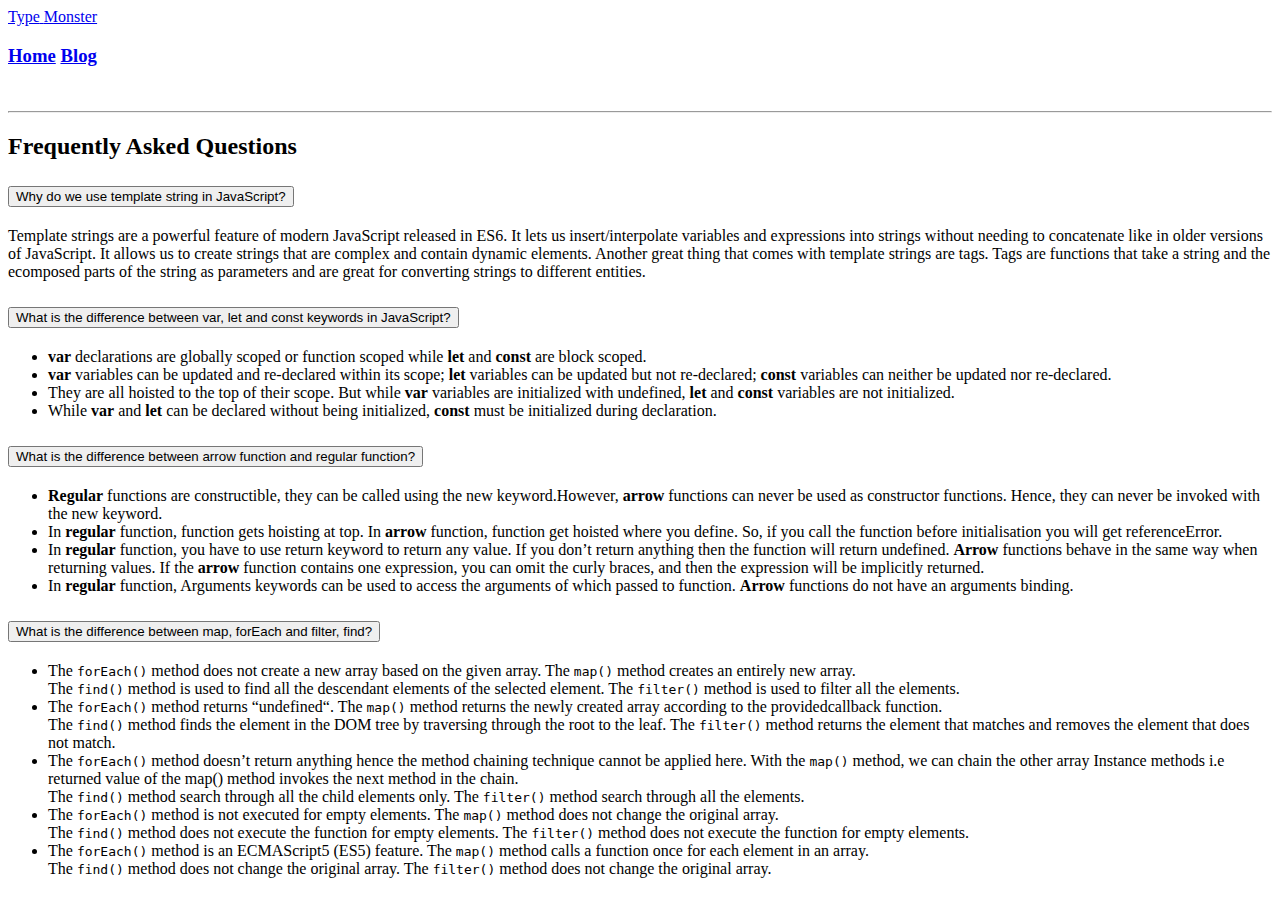
==== blogs.html @ b99da9a9 "Blogs Options added" ====
<!DOCTYPE html>
<html lang="en">

<head>
    <meta charset="UTF-8">
    <meta http-equiv="X-UA-Compatible" content="IE=edge">
    <meta name="viewport" content="width=device-width, initial-scale=1.0">

    <!-- Font Awesome ICon -->
    <script src="https://kit.fontawesome.com/3b86664ced.js" crossorigin="anonymous"></script>
    <!-- Bootstrap css link -->
    <link href="https://cdn.jsdelivr.net/npm/bootstrap@5.0.2/dist/css/bootstrap.min.css" rel="stylesheet"
        integrity="sha384-EVSTQN3/azprG1Anm3QDgpJLIm9Nao0Yz1ztcQTwFspd3yD65VohhpuuCOmLASjC" crossorigin="anonymous">        
    <!-- Css link  -->
    <!-- <link rel="stylesheet" href="styles.css"> -->

    <title>Type Monster</title>
</head>

<body class="my-5">
    <header class="container">
        <!-- Top Header Start  -->
        <section>
            <nav class="navbar navbar-light mt-0 pt-0 d-flex justify-content-between">
                <div class="header_left">
                    <a class="navbar-brand fw-bold" href="index.html">
                        <span class="bg-primary text-white px-3 py-2 rounded-3">Type</span>
                        <span class="text-primary"> Monster</span>
                    </a>
                </div>
                <div class="header_right">
                    <h3 class="d-inline">
                        <a href="index.html" class="text-decoration-none text-black-50">Home</a> 
                        <a href="blogs.html"
                            class="text-decoration-none px-2">Blog</a>
                    </h3>
                    <img class="img-fluid" src="images/header_left_profile_pic.png" alt="">
                </div>
            </nav>
        </section>
        <!-- Top Header End  -->
    </header>
    <hr>
    <main class="container">
        <!-- Freequently asked questions start  -->
        <section class="my-5">
            <div class="py-5 bg-white">
                <div class="d-flex justify-content-between align-items-center flex-column">
                    <h2 class="pb-2">Frequently Asked Questions</h2>
                    <div class="w-75 ">
                        <div class="accordion accordion-flush" id="accordionFlushExample">
                            <div class="accordion-item">
                                <h2 class="accordion-header" id="flush-headingOne">
                                    <button class="accordion-button collapsed" type="button" data-bs-toggle="collapse"
                                        data-bs-target="#flush-collapseOne" aria-expanded="false"
                                        aria-controls="flush-collapseOne">
                                        Why do we use template string in JavaScript?
                                    </button>
                                </h2>
                                <div id="flush-collapseOne" class="accordion-collapse collapse"
                                    aria-labelledby="flush-headingOne" data-bs-parent="#accordionFlushExample">
                                    <div class="accordion-body">Template strings are a powerful feature of modern
                                        JavaScript released in ES6. It lets us insert/interpolate variables and
                                        expressions into strings without needing to concatenate like in older versions
                                        of JavaScript. It allows us to create strings that are complex and contain
                                        dynamic elements. Another great thing that comes with template strings are tags.
                                        Tags are functions that take a string and the ecomposed parts of the string as
                                        parameters and are great for converting strings to different entities.</div>
                                </div>
                            </div>
                            <div class="accordion-item">
                                <h2 class="accordion-header" id="flush-headingThree">
                                    <button class="accordion-button collapsed" type="button" data-bs-toggle="collapse"
                                        data-bs-target="#flush-collapseThree" aria-expanded="false"
                                        aria-controls="flush-collapseThree">
                                        What is the difference between var, let and const keywords in JavaScript?
                                    </button>
                                </h2>
                                <div id="flush-collapseThree" class="accordion-collapse collapse"
                                    aria-labelledby="flush-headingThree" data-bs-parent="#accordionFlushExample">
                                    <div class="accordion-body">
                                        <ul>
                                            <li><strong>var</strong> declarations are globally scoped or function scoped
                                                while <strong>let</strong> and <strong>const</strong> are block scoped.
                                            </li>

                                            <li><strong>var</strong> variables can be updated and re-declared within its
                                                scope; <strong>let</strong> variables can be updated but not
                                                re-declared; <strong>const</strong>
                                                variables can neither be updated nor re-declared.</li>

                                            <li>They are all hoisted to the top of their scope. But while
                                                <strong>var</strong> variables are initialized with undefined,
                                                <strong>let</strong> and <strong>const</strong> variables are not
                                                initialized.</li>

                                            <li>While <strong>var</strong> and <strong>let</strong> can be declared
                                                without being initialized, <strong>const</strong> must be initialized
                                                during declaration.</li>
                                        </ul>
                                    </div>
                                </div>
                            </div>
                            <div class="accordion-item">
                                <h2 class="accordion-header" id="flush-headingFour">
                                    <button class="accordion-button collapsed" type="button" data-bs-toggle="collapse"
                                        data-bs-target="#flush-collapseFour" aria-expanded="false"
                                        aria-controls="flush-collapseFour">
                                        What is the difference between arrow function and regular function?
                                    </button>
                                </h2>
                                <div id="flush-collapseFour" class="accordion-collapse collapse"
                                    aria-labelledby="flush-headingFour" data-bs-parent="#accordionFlushExample">
                                    <div class="accordion-body">
                                        <ul>
                                            <li><strong>Regular</strong> functions are constructible, they can be called
                                                using the new keyword.However, <strong>arrow</strong> functions can
                                                never be used as constructor functions. Hence, they can never be invoked
                                                with the new keyword.</li>
                                            <li>In <strong>regular</strong> function, function gets hoisting at top. In
                                                <strong>arrow</strong> function, function get hoisted where you define.
                                                So, if you call the function before initialisation you will
                                                get referenceError.</li>
                                            <li>In <strong>regular</strong> function, you have to use return keyword to
                                                return any value. If you don’t return anything then the function will
                                                return undefined. <strong>Arrow</strong> functions behave in the same
                                                way when returning values. If the <strong>arrow</strong> function
                                                contains one expression, you can omit the curly braces, and then the
                                                expression will be implicitly
                                                returned.</li>
                                            <li>In <strong>regular</strong> function, Arguments keywords can be used to
                                                access the arguments of which passed to function. <strong>Arrow</strong>
                                                functions do not have an arguments binding. </li>
                                        </ul>
                                    </div>
                                </div>
                            </div>
                            <div class="accordion-item">
                                <h2 class="accordion-header" id="flush-headingFive">
                                    <button class="accordion-button collapsed" type="button" data-bs-toggle="collapse"
                                        data-bs-target="#flush-collapseFive" aria-expanded="false"
                                        aria-controls="flush-collapseFive">
                                        What is the difference between map, forEach and filter, find?
                                    </button>
                                </h2>
                                <div id="flush-collapseFive" class="accordion-collapse collapse"
                                    aria-labelledby="flush-headingFive" data-bs-parent="#accordionFlushExample">
                                    <div class="accordion-body">
                                        <ul>
                                            <li>The <code>forEach()</code> method does not create a new array based on
                                                the given array. The <code>map()</code> method creates an entirely new
                                                array. <br>
                                                The <code>find()</code> method is used to find all the descendant
                                                elements of the selected element. The <code>filter()</code> method is
                                                used to
                                                filter all the elements.</li>
                                            <li>
                                                The <code>forEach()</code> method returns “undefined“. The
                                                <code>map()</code> method returns the newly created array according to
                                                the providedcallback function. <br>
                                                The <code>find()</code> method finds the element in the DOM tree by
                                                traversing through the root to the leaf. The <code>filter()</code>
                                                method returns the element that matches and removes the element that
                                                does not match.
                                            </li>
                                            <li>
                                                The <code>forEach()</code> method doesn’t return anything hence the
                                                method chaining technique cannot be applied here. With the
                                                <code>map()</code> method, we can chain the other array Instance methods
                                                i.e returned value of the map() method invokes the next method in the
                                                chain. <br>
                                                The <code>find()</code> method search through all the child elements
                                                only. The <code>filter()</code> method search through all the elements.
                                            </li>
                                            <li>
                                                The <code>forEach()</code> method is not executed for empty elements.
                                                The <code>map()</code> method does not change the original array. <br>
                                                The <code>find()</code> method does not execute the function for empty
                                                elements. The <code>filter()</code> method does not execute the function
                                                for empty elements.
                                            </li>
                                            <li>
                                                The <code>forEach()</code> method is an ECMAScript5 (ES5) feature. The
                                                <code>map()</code> method calls a function once for each element in an
                                                array. <br>
                                                The <code>find()</code> method does not change the original array. The
                                                <code>filter()</code> method does not change the original array.
                                            </li>
                                        </ul>
                                    </div>
                                </div>
                            </div>
                        </div>
                    </div>
                </div>
            </div>
        </section>
        <!-- Freequently asked questions End  -->
    </main>

    <script src="https://cdn.jsdelivr.net/npm/bootstrap@5.0.2/dist/js/bootstrap.bundle.min.js"
        integrity="sha384-MrcW6ZMFYlzcLA8Nl+NtUVF0sA7MsXsP1UyJoMp4YLEuNSfAP+JcXn/tWtIaxVXM"
        crossorigin="anonymous"></script>

</body>

</html>
---- styles.css ----
* {
  padding: 0;
  margin: 0;
  box-sizing: border-box;
}

body {
  background-image: url("./bg.png");
  background-size: cover;
  background-position: left top;
  font-family: "Zilla Slab", serif;
}
.header_content {
  display: flex;
  justify-content: center;
  margin: 20px 0;
}

.title {
  margin-right: 150px;
}

.header_content a{
  text-decoration: none;
  color: white;
  font-size: 30px;
  width: 100px;
  /* height: 70px; */
  margin: auto 0;
  padding: 10px 15px;

  background-color: blue;
  text-align: center;
  align-items: center;
  border-radius: 10px;

}

.box-container {
  width: 70%;
  margin: 0 auto;
}

#question {
  height: 100px;
  display: flex;
  align-items: center;
  justify-content: center;
  color: white;
  font-size: 25px;
  border-radius: 15px;
  background: rgb(255, 255, 255);
  background: linear-gradient(
    92.49deg,
    rgba(255, 255, 255, 0.1) 0.18%,
    rgba(255, 255, 255, 0.05) 99.85%
  );
  backdrop-filter: blur(5px);
  margin-bottom: 30px;
}

#display {
  height: 100px;
  display: flex;
  flex-wrap: wrap;
  align-items: center;
  padding-left: 5rem;
  color: white;
  font-size: 32px;
  background-color: #171717;
  border: 2px solid #9dffad;
  border-radius: 15px;
}

#countdown {
  position: fixed;
  height: 100vh;
  width: 100vw;
  background-color: rgba(0, 0, 0, 0.8);
  top: 0;
  left: 0;
  display: flex;
  align-items: center;
  justify-content: center;
  font-size: 3rem;
  color: white;
  display: none;
}
#result {
  position: fixed;
  top: 50%; 
  left: 50%;
  transform: translate(-50%, -50%);
  height: 250px;
  width: 400px;
  background-color: #171717;
  border-radius: 15px;
  border: 2px solid #9dffad;
  color: white;
  text-align: center;
  padding: 2rem;
}
#show-time{
  text-align: center;
  color: white;
  margin: 10px 0;
}

.green {
  color: #9dffad;
}
.red {
  color: #eb6565;
}
.bold {
  font-weight: 700;
}
.inactive {
  border: 2px solid white !important;
}
.hidden {
  display: none;
}

.divider-container {
  height: 80px;
  display: flex;
  justify-content: center;
  align-items: center;
  gap: 15px;
  margin: 0 auto;
}

.line {
  height: 2px;
  background: white;
  width: 100%;
}

.title2 {
  color: white;
  display: block;
}

.buttons {
  display: flex;
  justify-content: center;
  margin: 30px 0;
}
button {
  padding: 10px 20px;
  border: none;
  font-size: 16px;
  font-weight: bold;
  width: 300px;
  height: 50px;
  color: white;
  background-color: #171717;
  border-radius: 10px;
  border: 2px solid #9dffad;
  cursor: pointer;
}

#histories {
  display: flex;
  flex-wrap: wrap;
  justify-content: space-around;
}

.card {
  width: 32%;
  height: 100%;
  padding: 50px;
  display: flex;
  justify-content: space-between;
  align-items: center;
  flex-direction: column;
  padding: 20px 30px;
  color: white;
  border-radius: 15px;
  background: rgb(255, 255, 255);
  background: linear-gradient(
    92.49deg,
    rgba(255, 255, 255, 0.1) 0.18%,
    rgba(255, 255, 255, 0.05) 99.85%
  );
  backdrop-filter: blur(5px);
  margin-bottom: 30px;
}

#modal-background {
  background: rgb(255, 255, 255);
  background: linear-gradient(
    92.49deg,
    rgba(255, 255, 255, 0.1) 0.18%,
    rgba(255, 255, 255, 0.05) 99.85%
  );
  backdrop-filter: blur(5px);
  height: 100vh;
  width: 100%;
  position: fixed;
  top: 0;
}
.gap_top_bottom{
  margin: 10px 0;
}
@media only screen and (max-width: 700px) {
  .box-container {
    padding: 0 20px;
    width: 100%;
  }
  .card {
    width: 100%;
  }
}
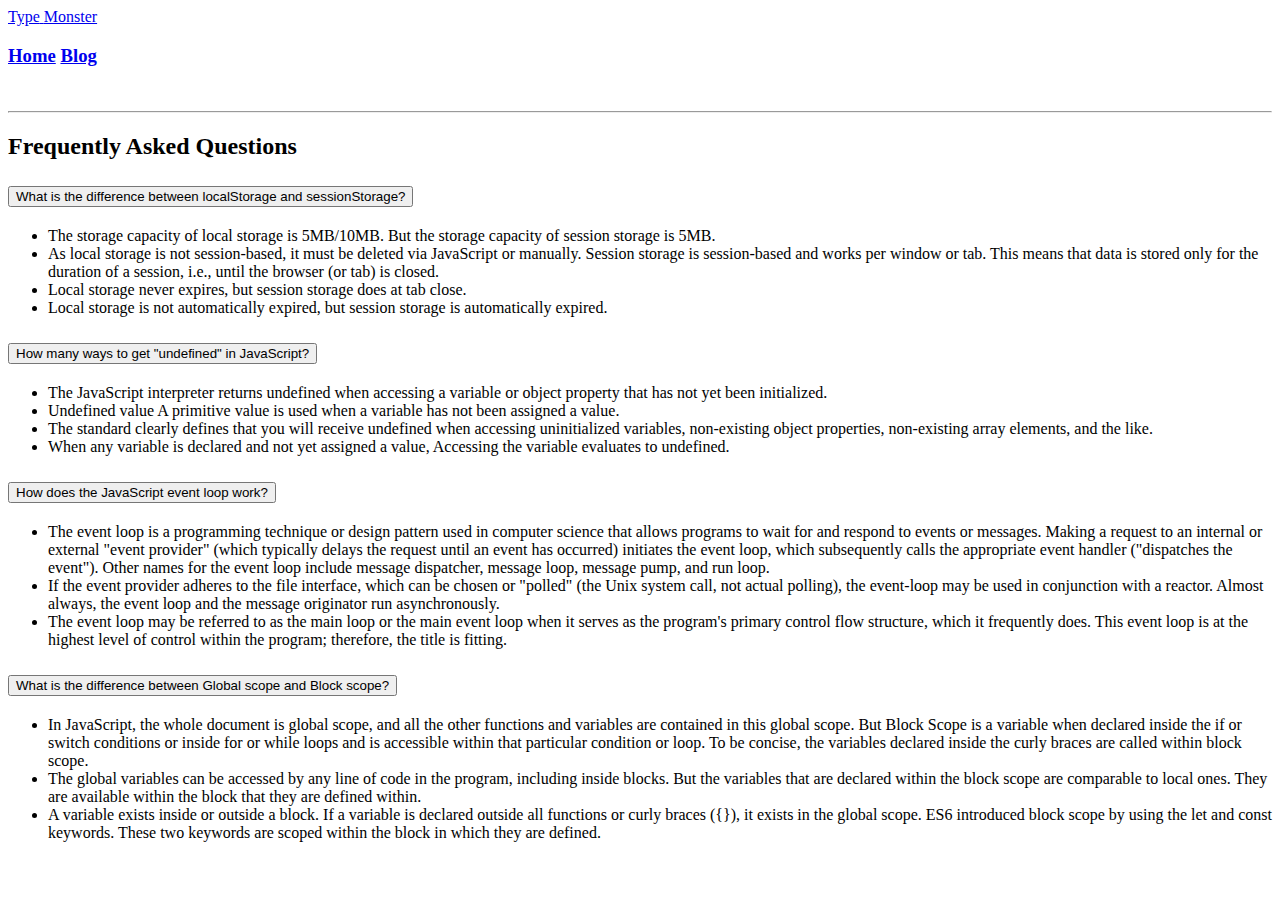
==== commit f9eb55bc: "All Blogs added" ====
--- a/blogs.html
+++ b/blogs.html
@@ -54,18 +54,27 @@
                                     <button class="accordion-button collapsed" type="button" data-bs-toggle="collapse"
                                         data-bs-target="#flush-collapseOne" aria-expanded="false"
                                         aria-controls="flush-collapseOne">
-                                        Why do we use template string in JavaScript?
+                                        What is the difference between localStorage and sessionStorage?
                                     </button>
                                 </h2>
                                 <div id="flush-collapseOne" class="accordion-collapse collapse"
                                     aria-labelledby="flush-headingOne" data-bs-parent="#accordionFlushExample">
-                                    <div class="accordion-body">Template strings are a powerful feature of modern
-                                        JavaScript released in ES6. It lets us insert/interpolate variables and
-                                        expressions into strings without needing to concatenate like in older versions
-                                        of JavaScript. It allows us to create strings that are complex and contain
-                                        dynamic elements. Another great thing that comes with template strings are tags.
-                                        Tags are functions that take a string and the ecomposed parts of the string as
-                                        parameters and are great for converting strings to different entities.</div>
+                                    <div class="accordion-body"> 
+                                        <ul>
+                                            <li>
+                                                The storage capacity of local storage is 5MB/10MB. But the storage capacity of session storage is 5MB.
+                                            </li>
+                                            <li>
+                                                As local storage is not session-based, it must be deleted via JavaScript or manually. Session storage is session-based and works per window or tab. This means that data is stored only for the duration of a session, i.e., until the browser (or tab) is closed.
+                                            </li>
+                                            <li>
+                                                Local storage never expires, but session storage does at tab close.
+                                            </li>
+                                            <li>
+                                                Local storage is not automatically expired, but session storage is automatically expired.
+                                            </li>
+                                        </ul>
+                                    </div>
                                 </div>
                             </div>
                             <div class="accordion-item">
@@ -73,30 +82,26 @@
                                     <button class="accordion-button collapsed" type="button" data-bs-toggle="collapse"
                                         data-bs-target="#flush-collapseThree" aria-expanded="false"
                                         aria-controls="flush-collapseThree">
-                                        What is the difference between var, let and const keywords in JavaScript?
+                                        How many ways to get "undefined" in JavaScript?
                                     </button>
                                 </h2>
                                 <div id="flush-collapseThree" class="accordion-collapse collapse"
                                     aria-labelledby="flush-headingThree" data-bs-parent="#accordionFlushExample">
                                     <div class="accordion-body">
                                         <ul>
-                                            <li><strong>var</strong> declarations are globally scoped or function scoped
-                                                while <strong>let</strong> and <strong>const</strong> are block scoped.
+                                            <li>
+                                                The JavaScript interpreter returns undefined when accessing a variable or object property that has not yet been
+                                                initialized.
                                             </li>
-
-                                            <li><strong>var</strong> variables can be updated and re-declared within its
-                                                scope; <strong>let</strong> variables can be updated but not
-                                                re-declared; <strong>const</strong>
-                                                variables can neither be updated nor re-declared.</li>
-
-                                            <li>They are all hoisted to the top of their scope. But while
-                                                <strong>var</strong> variables are initialized with undefined,
-                                                <strong>let</strong> and <strong>const</strong> variables are not
-                                                initialized.</li>
-
-                                            <li>While <strong>var</strong> and <strong>let</strong> can be declared
-                                                without being initialized, <strong>const</strong> must be initialized
-                                                during declaration.</li>
+                                            <li>
+                                                Undefined value A primitive value is used when a variable has not been assigned a value.
+                                            </li>
+                                            <li>
+                                                The standard clearly defines that you will receive undefined when accessing uninitialized variables, non-existing object properties, non-existing array elements, and the like.
+                                            </li>
+                                            <li>
+                                                When any variable is declared and not yet assigned a value, Accessing the variable evaluates to undefined.
+                                            </li>
                                         </ul>
                                     </div>
                                 </div>
@@ -106,31 +111,24 @@
                                     <button class="accordion-button collapsed" type="button" data-bs-toggle="collapse"
                                         data-bs-target="#flush-collapseFour" aria-expanded="false"
                                         aria-controls="flush-collapseFour">
-                                        What is the difference between arrow function and regular function?
+                                        How does the JavaScript event loop work?
                                     </button>
                                 </h2>
                                 <div id="flush-collapseFour" class="accordion-collapse collapse"
                                     aria-labelledby="flush-headingFour" data-bs-parent="#accordionFlushExample">
                                     <div class="accordion-body">
                                         <ul>
-                                            <li><strong>Regular</strong> functions are constructible, they can be called
-                                                using the new keyword.However, <strong>arrow</strong> functions can
-                                                never be used as constructor functions. Hence, they can never be invoked
-                                                with the new keyword.</li>
-                                            <li>In <strong>regular</strong> function, function gets hoisting at top. In
-                                                <strong>arrow</strong> function, function get hoisted where you define.
-                                                So, if you call the function before initialisation you will
-                                                get referenceError.</li>
-                                            <li>In <strong>regular</strong> function, you have to use return keyword to
-                                                return any value. If you don’t return anything then the function will
-                                                return undefined. <strong>Arrow</strong> functions behave in the same
-                                                way when returning values. If the <strong>arrow</strong> function
-                                                contains one expression, you can omit the curly braces, and then the
-                                                expression will be implicitly
-                                                returned.</li>
-                                            <li>In <strong>regular</strong> function, Arguments keywords can be used to
-                                                access the arguments of which passed to function. <strong>Arrow</strong>
-                                                functions do not have an arguments binding. </li>
+                                            <li>
+                                                The event loop is a programming technique or design pattern used in computer science that allows programs to wait for and respond to events or messages. Making a request to an internal or external "event provider" (which typically delays the request until an event has occurred) initiates the event loop, which subsequently calls the appropriate event
+                                                handler ("dispatches the event"). Other names for the event loop include message dispatcher, message loop, message pump, and run loop.
+                                            </li>
+                                            <li>
+                                                If the event provider adheres to the file interface, which can be chosen or "polled" (the Unix system call, not actual polling), the event-loop may be used in conjunction with a reactor. Almost always, the event loop and the message originator run asynchronously.
+                                            </li>
+                                            <li>
+                                                The event loop may be referred to as the main loop or the main event loop when it serves as the program's primary control flow structure, which it frequently does. This event loop is at the highest level of control within the program;
+                                                therefore, the title is fitting.
+                                            </li>
                                         </ul>
                                     </div>
                                 </div>
@@ -140,51 +138,23 @@
                                     <button class="accordion-button collapsed" type="button" data-bs-toggle="collapse"
                                         data-bs-target="#flush-collapseFive" aria-expanded="false"
                                         aria-controls="flush-collapseFive">
-                                        What is the difference between map, forEach and filter, find?
+                                        What is the difference between Global scope and Block scope?
                                     </button>
                                 </h2>
                                 <div id="flush-collapseFive" class="accordion-collapse collapse"
                                     aria-labelledby="flush-headingFive" data-bs-parent="#accordionFlushExample">
                                     <div class="accordion-body">
                                         <ul>
-                                            <li>The <code>forEach()</code> method does not create a new array based on
-                                                the given array. The <code>map()</code> method creates an entirely new
-                                                array. <br>
-                                                The <code>find()</code> method is used to find all the descendant
-                                                elements of the selected element. The <code>filter()</code> method is
-                                                used to
-                                                filter all the elements.</li>
                                             <li>
-                                                The <code>forEach()</code> method returns “undefined“. The
-                                                <code>map()</code> method returns the newly created array according to
-                                                the providedcallback function. <br>
-                                                The <code>find()</code> method finds the element in the DOM tree by
-                                                traversing through the root to the leaf. The <code>filter()</code>
-                                                method returns the element that matches and removes the element that
-                                                does not match.
+                                                In JavaScript, the whole document is global scope, and all the other functions and variables are contained in this global scope. But Block Scope is a variable when declared inside the if or switch conditions or inside for or while loops and is accessible within that particular condition or loop. To be concise, the variables declared inside the curly
+                                                braces are called within block scope.
                                             </li>
                                             <li>
-                                                The <code>forEach()</code> method doesn’t return anything hence the
-                                                method chaining technique cannot be applied here. With the
-                                                <code>map()</code> method, we can chain the other array Instance methods
-                                                i.e returned value of the map() method invokes the next method in the
-                                                chain. <br>
-                                                The <code>find()</code> method search through all the child elements
-                                                only. The <code>filter()</code> method search through all the elements.
+                                                The global variables can be accessed by any line of code in the program, including inside blocks. But the variables that are declared within the block scope are comparable to local ones. They are available within the block that they are defined within.
                                             </li>
                                             <li>
-                                                The <code>forEach()</code> method is not executed for empty elements.
-                                                The <code>map()</code> method does not change the original array. <br>
-                                                The <code>find()</code> method does not execute the function for empty
-                                                elements. The <code>filter()</code> method does not execute the function
-                                                for empty elements.
-                                            </li>
-                                            <li>
-                                                The <code>forEach()</code> method is an ECMAScript5 (ES5) feature. The
-                                                <code>map()</code> method calls a function once for each element in an
-                                                array. <br>
-                                                The <code>find()</code> method does not change the original array. The
-                                                <code>filter()</code> method does not change the original array.
+                                                A variable exists inside or outside a block. If a variable is declared outside all functions or curly braces ({}), it exists in the global scope. ES6 introduced block scope by using the let and const keywords. These two keywords are
+                                                scoped within the block in which they are defined.
                                             </li>
                                         </ul>
                                     </div>
--- a/styles.css
+++ b/styles.css
@@ -15,11 +15,9 @@
   justify-content: center;
   margin: 20px 0;
 }
-
 .title {
-  margin-right: 150px;
-}
-
+  margin-right: 15%;
+}
 .header_content a{
   text-decoration: none;
   color: white;
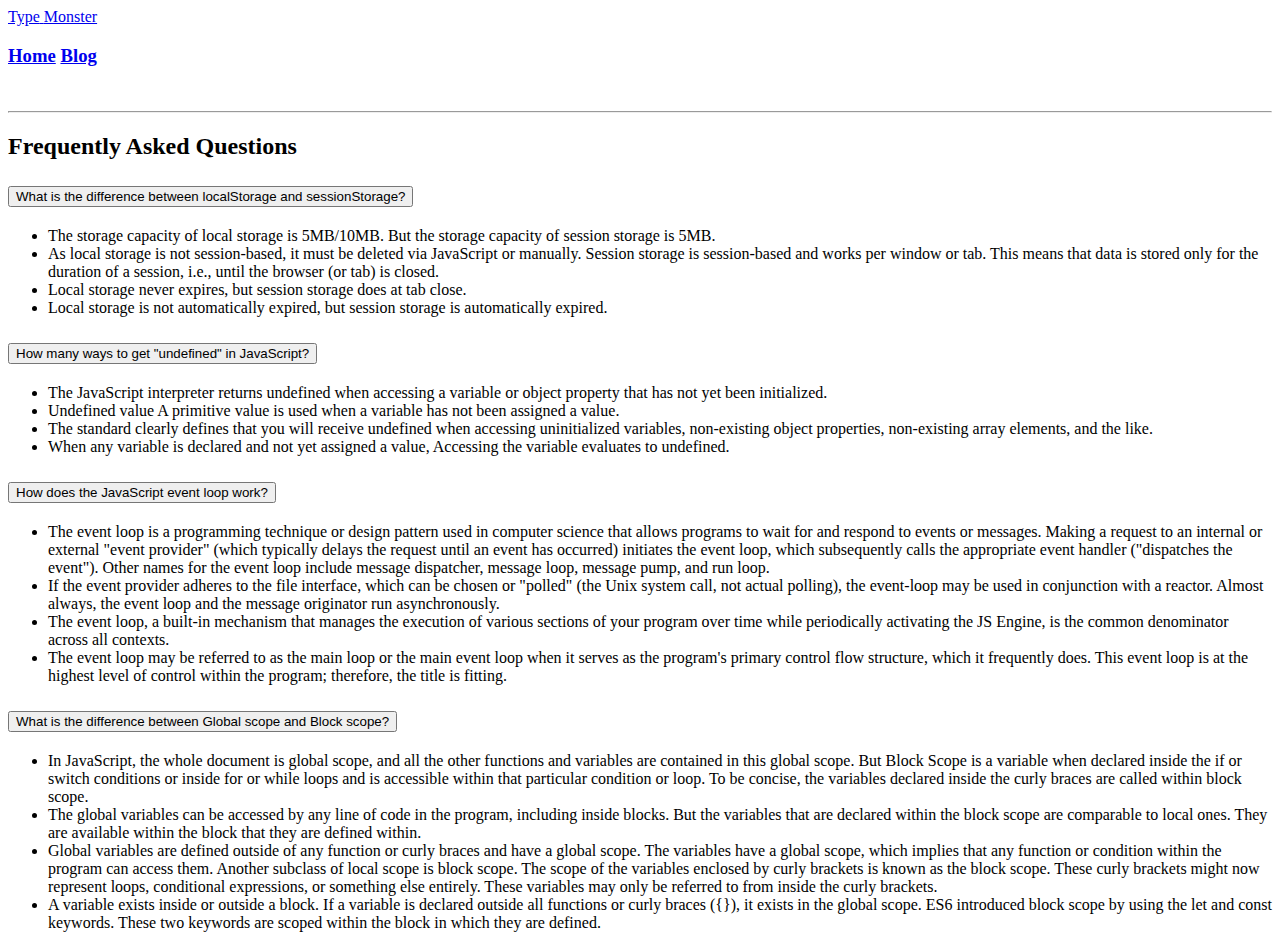
==== commit 13449608: "All Blogs Question answer added" ====
--- a/blogs.html
+++ b/blogs.html
@@ -126,6 +126,9 @@
                                                 If the event provider adheres to the file interface, which can be chosen or "polled" (the Unix system call, not actual polling), the event-loop may be used in conjunction with a reactor. Almost always, the event loop and the message originator run asynchronously.
                                             </li>
                                             <li>
+                                                The event loop, a built-in mechanism that manages the execution of various sections of your program over time while periodically activating the JS Engine, is the common denominator across all contexts.
+                                            </li>
+                                            <li>
                                                 The event loop may be referred to as the main loop or the main event loop when it serves as the program's primary control flow structure, which it frequently does. This event loop is at the highest level of control within the program;
                                                 therefore, the title is fitting.
                                             </li>
@@ -153,6 +156,13 @@
                                                 The global variables can be accessed by any line of code in the program, including inside blocks. But the variables that are declared within the block scope are comparable to local ones. They are available within the block that they are defined within.
                                             </li>
                                             <li>
+                                                Global variables are defined outside of any function or curly braces and have a global scope. The variables have a
+                                                global scope, which implies that any function or condition within the program can access them. Another subclass of local
+                                                scope is block scope. The scope of the variables enclosed by curly brackets is known as the block scope. These curly
+                                                brackets might now represent loops, conditional expressions, or something else entirely. These variables may only be
+                                                referred to from inside the curly brackets.
+                                            </li>
+                                            <li>
                                                 A variable exists inside or outside a block. If a variable is declared outside all functions or curly braces ({}), it exists in the global scope. ES6 introduced block scope by using the let and const keywords. These two keywords are
                                                 scoped within the block in which they are defined.
                                             </li>
--- a/styles.css
+++ b/styles.css
@@ -12,11 +12,12 @@
 }
 .header_content {
   display: flex;
-  justify-content: center;
-  margin: 20px 0;
+  justify-content: end;
+  margin: 20px 30px 0 0;
 }
 .title {
-  margin-right: 15%;
+  margin-bottom: 20px;
+  text-align: center;
 }
 .header_content a{
   text-decoration: none;
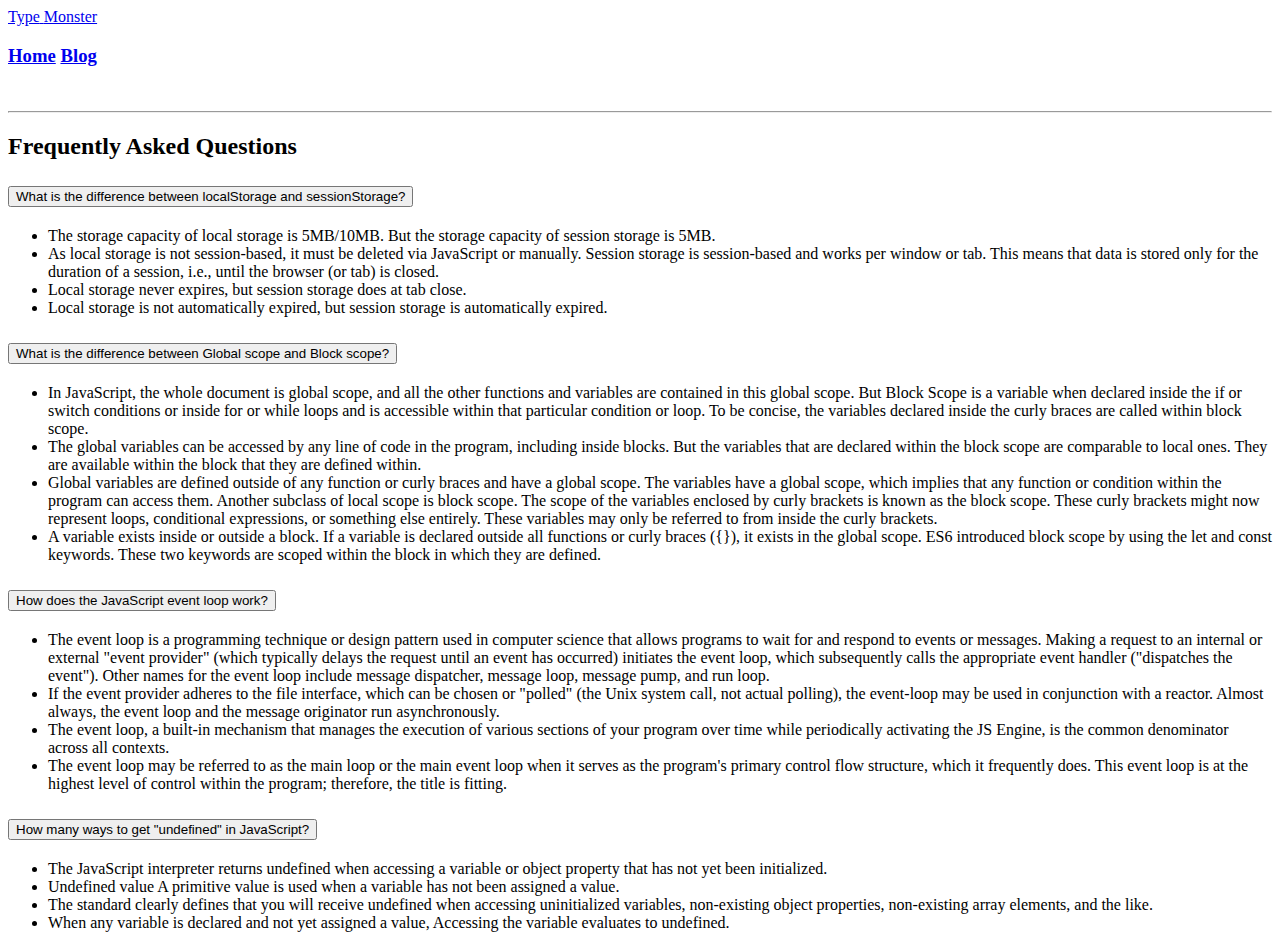
==== commit f6ff1541: "Some updates added" ====
--- a/blogs.html
+++ b/blogs.html
@@ -78,6 +78,89 @@
                                 </div>
                             </div>
                             <div class="accordion-item">
+                                <h2 class="accordion-header" id="flush-headingFive">
+                                    <button class="accordion-button collapsed" type="button" data-bs-toggle="collapse"
+                                        data-bs-target="#flush-collapseFive" aria-expanded="false" aria-controls="flush-collapseFive">
+                                        What is the difference between Global scope and Block scope?
+                                    </button>
+                                </h2>
+                                <div id="flush-collapseFive" class="accordion-collapse collapse" aria-labelledby="flush-headingFive"
+                                    data-bs-parent="#accordionFlushExample">
+                                    <div class="accordion-body">
+                                        <ul>
+                                            <li>
+                                                In JavaScript, the whole document is global scope, and all the other functions and variables are
+                                                contained in this global scope. But Block Scope is a variable when declared inside the if or switch
+                                                conditions or inside for or while loops and is accessible within that particular condition or loop.
+                                                To be concise, the variables declared inside the curly
+                                                braces are called within block scope.
+                                            </li>
+                                            <li>
+                                                The global variables can be accessed by any line of code in the program, including inside blocks.
+                                                But the variables that are declared within the block scope are comparable to local ones. They are
+                                                available within the block that they are defined within.
+                                            </li>
+                                            <li>
+                                                Global variables are defined outside of any function or curly braces and have a global scope. The
+                                                variables have a
+                                                global scope, which implies that any function or condition within the program can access them.
+                                                Another subclass of local
+                                                scope is block scope. The scope of the variables enclosed by curly brackets is known as the block
+                                                scope. These curly
+                                                brackets might now represent loops, conditional expressions, or something else entirely. These
+                                                variables may only be
+                                                referred to from inside the curly brackets.
+                                            </li>
+                                            <li>
+                                                A variable exists inside or outside a block. If a variable is declared outside all functions or
+                                                curly braces ({}), it exists in the global scope. ES6 introduced block scope by using the let and
+                                                const keywords. These two keywords are
+                                                scoped within the block in which they are defined.
+                                            </li>
+                                        </ul>
+                                    </div>
+                                </div>
+                            </div>
+                            <div class="accordion-item">
+                                <h2 class="accordion-header" id="flush-headingFour">
+                                    <button class="accordion-button collapsed" type="button" data-bs-toggle="collapse"
+                                        data-bs-target="#flush-collapseFour" aria-expanded="false" aria-controls="flush-collapseFour">
+                                        How does the JavaScript event loop work?
+                                    </button>
+                                </h2>
+                                <div id="flush-collapseFour" class="accordion-collapse collapse" aria-labelledby="flush-headingFour"
+                                    data-bs-parent="#accordionFlushExample">
+                                    <div class="accordion-body">
+                                        <ul>
+                                            <li>
+                                                The event loop is a programming technique or design pattern used in computer science that allows
+                                                programs to wait for and respond to events or messages. Making a request to an internal or external
+                                                "event provider" (which typically delays the request until an event has occurred) initiates the
+                                                event loop, which subsequently calls the appropriate event
+                                                handler ("dispatches the event"). Other names for the event loop include message dispatcher, message
+                                                loop, message pump, and run loop.
+                                            </li>
+                                            <li>
+                                                If the event provider adheres to the file interface, which can be chosen or "polled" (the Unix
+                                                system call, not actual polling), the event-loop may be used in conjunction with a reactor. Almost
+                                                always, the event loop and the message originator run asynchronously.
+                                            </li>
+                                            <li>
+                                                The event loop, a built-in mechanism that manages the execution of various sections of your program
+                                                over time while periodically activating the JS Engine, is the common denominator across all
+                                                contexts.
+                                            </li>
+                                            <li>
+                                                The event loop may be referred to as the main loop or the main event loop when it serves as the
+                                                program's primary control flow structure, which it frequently does. This event loop is at the
+                                                highest level of control within the program;
+                                                therefore, the title is fitting.
+                                            </li>
+                                        </ul>
+                                    </div>
+                                </div>
+                            </div>
+                            <div class="accordion-item">
                                 <h2 class="accordion-header" id="flush-headingThree">
                                     <button class="accordion-button collapsed" type="button" data-bs-toggle="collapse"
                                         data-bs-target="#flush-collapseThree" aria-expanded="false"
@@ -105,71 +188,8 @@
                                         </ul>
                                     </div>
                                 </div>
-                            </div>
-                            <div class="accordion-item">
-                                <h2 class="accordion-header" id="flush-headingFour">
-                                    <button class="accordion-button collapsed" type="button" data-bs-toggle="collapse"
-                                        data-bs-target="#flush-collapseFour" aria-expanded="false"
-                                        aria-controls="flush-collapseFour">
-                                        How does the JavaScript event loop work?
-                                    </button>
-                                </h2>
-                                <div id="flush-collapseFour" class="accordion-collapse collapse"
-                                    aria-labelledby="flush-headingFour" data-bs-parent="#accordionFlushExample">
-                                    <div class="accordion-body">
-                                        <ul>
-                                            <li>
-                                                The event loop is a programming technique or design pattern used in computer science that allows programs to wait for and respond to events or messages. Making a request to an internal or external "event provider" (which typically delays the request until an event has occurred) initiates the event loop, which subsequently calls the appropriate event
-                                                handler ("dispatches the event"). Other names for the event loop include message dispatcher, message loop, message pump, and run loop.
-                                            </li>
-                                            <li>
-                                                If the event provider adheres to the file interface, which can be chosen or "polled" (the Unix system call, not actual polling), the event-loop may be used in conjunction with a reactor. Almost always, the event loop and the message originator run asynchronously.
-                                            </li>
-                                            <li>
-                                                The event loop, a built-in mechanism that manages the execution of various sections of your program over time while periodically activating the JS Engine, is the common denominator across all contexts.
-                                            </li>
-                                            <li>
-                                                The event loop may be referred to as the main loop or the main event loop when it serves as the program's primary control flow structure, which it frequently does. This event loop is at the highest level of control within the program;
-                                                therefore, the title is fitting.
-                                            </li>
-                                        </ul>
-                                    </div>
-                                </div>
-                            </div>
-                            <div class="accordion-item">
-                                <h2 class="accordion-header" id="flush-headingFive">
-                                    <button class="accordion-button collapsed" type="button" data-bs-toggle="collapse"
-                                        data-bs-target="#flush-collapseFive" aria-expanded="false"
-                                        aria-controls="flush-collapseFive">
-                                        What is the difference between Global scope and Block scope?
-                                    </button>
-                                </h2>
-                                <div id="flush-collapseFive" class="accordion-collapse collapse"
-                                    aria-labelledby="flush-headingFive" data-bs-parent="#accordionFlushExample">
-                                    <div class="accordion-body">
-                                        <ul>
-                                            <li>
-                                                In JavaScript, the whole document is global scope, and all the other functions and variables are contained in this global scope. But Block Scope is a variable when declared inside the if or switch conditions or inside for or while loops and is accessible within that particular condition or loop. To be concise, the variables declared inside the curly
-                                                braces are called within block scope.
-                                            </li>
-                                            <li>
-                                                The global variables can be accessed by any line of code in the program, including inside blocks. But the variables that are declared within the block scope are comparable to local ones. They are available within the block that they are defined within.
-                                            </li>
-                                            <li>
-                                                Global variables are defined outside of any function or curly braces and have a global scope. The variables have a
-                                                global scope, which implies that any function or condition within the program can access them. Another subclass of local
-                                                scope is block scope. The scope of the variables enclosed by curly brackets is known as the block scope. These curly
-                                                brackets might now represent loops, conditional expressions, or something else entirely. These variables may only be
-                                                referred to from inside the curly brackets.
-                                            </li>
-                                            <li>
-                                                A variable exists inside or outside a block. If a variable is declared outside all functions or curly braces ({}), it exists in the global scope. ES6 introduced block scope by using the let and const keywords. These two keywords are
-                                                scoped within the block in which they are defined.
-                                            </li>
-                                        </ul>
-                                    </div>
-                                </div>
-                            </div>
+                            </div>               
+                        
                         </div>
                     </div>
                 </div>
--- a/styles.css
+++ b/styles.css
@@ -13,7 +13,7 @@
 .header_content {
   display: flex;
   justify-content: end;
-  margin: 20px 30px 0 0;
+  margin: 20px 40px 0 0;
 }
 .title {
   margin-bottom: 20px;
@@ -28,11 +28,11 @@
   margin: auto 0;
   padding: 10px 15px;
 
-  background-color: blue;
-  text-align: center;
-  align-items: center;
-  border-radius: 10px;
-
+  background-color: #171717;
+  border: 2px solid #9dffad;
+  border-radius: 15px;
+  text-align: center;
+  align-items: center;
 }
 
 .box-container {
@@ -167,7 +167,7 @@
 }
 
 .card {
-  width: 32%;
+  width: 30%;
   height: 100%;
   padding: 50px;
   display: flex;
